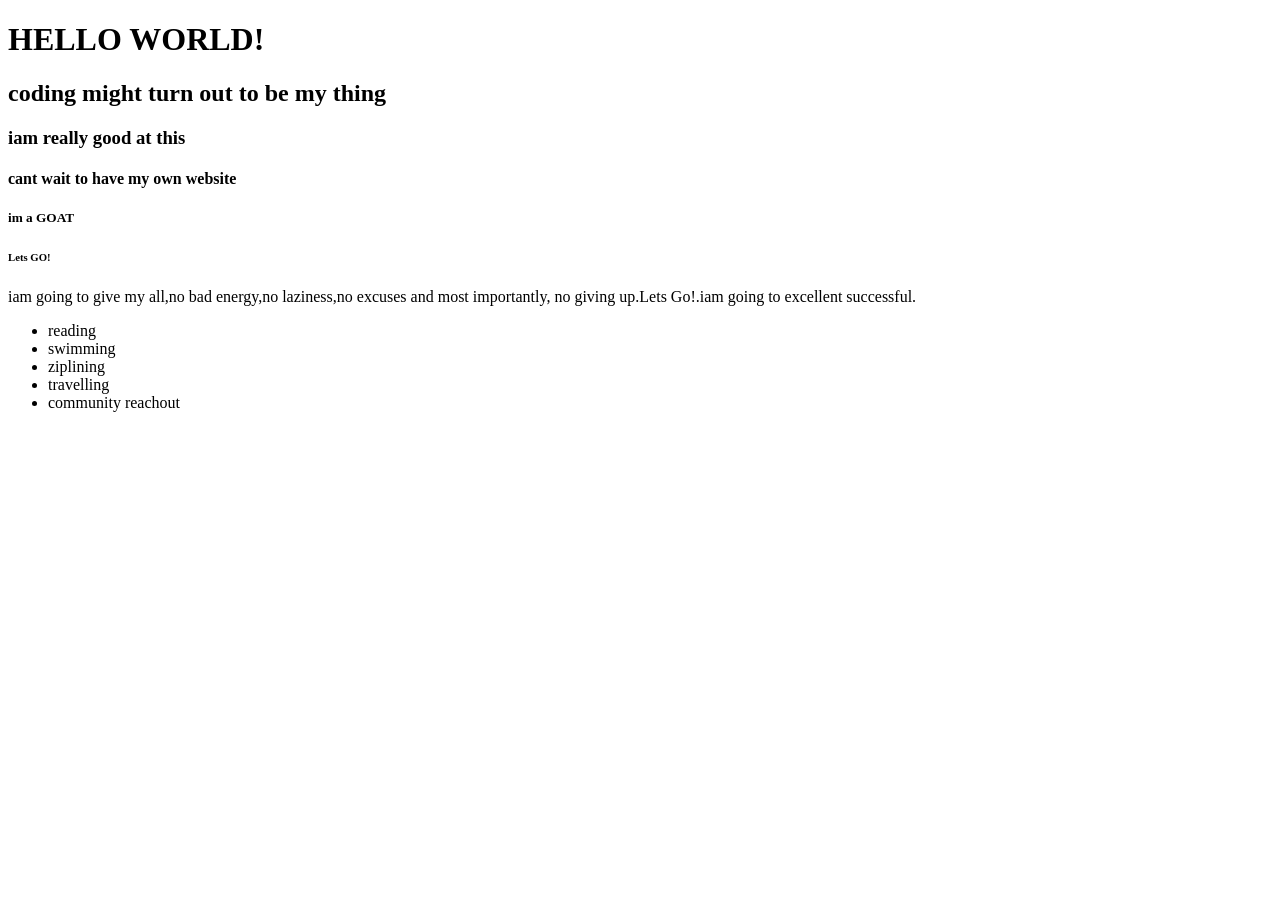
==== index.html @ bc0271ee "HELLO WORLD!" ====
<!DOCTYPE html>
<html>
    <head>
        <title>My first website</title>
    </head>
    <body>
    <h1>HELLO WORLD!</h1>    
    <h2>coding might turn out to be my thing</h2>
    <h3>iam really good at this</h3>
    <h4>cant wait to have my own website</h4>
    <h5>im a GOAT</h5>
    <h6>Lets GO!</h6>
    <p>iam going to give my all,no bad energy,no laziness,no excuses and most importantly, no giving up.Lets Go!.iam going to excellent successful.</p>
<ul>
    <li>reading </li>
    <li>swimming</li>
    <li>ziplining</li>
    <li>travelling</li>
    <li>community reachout</li>
</ul>
    </body>
</html>
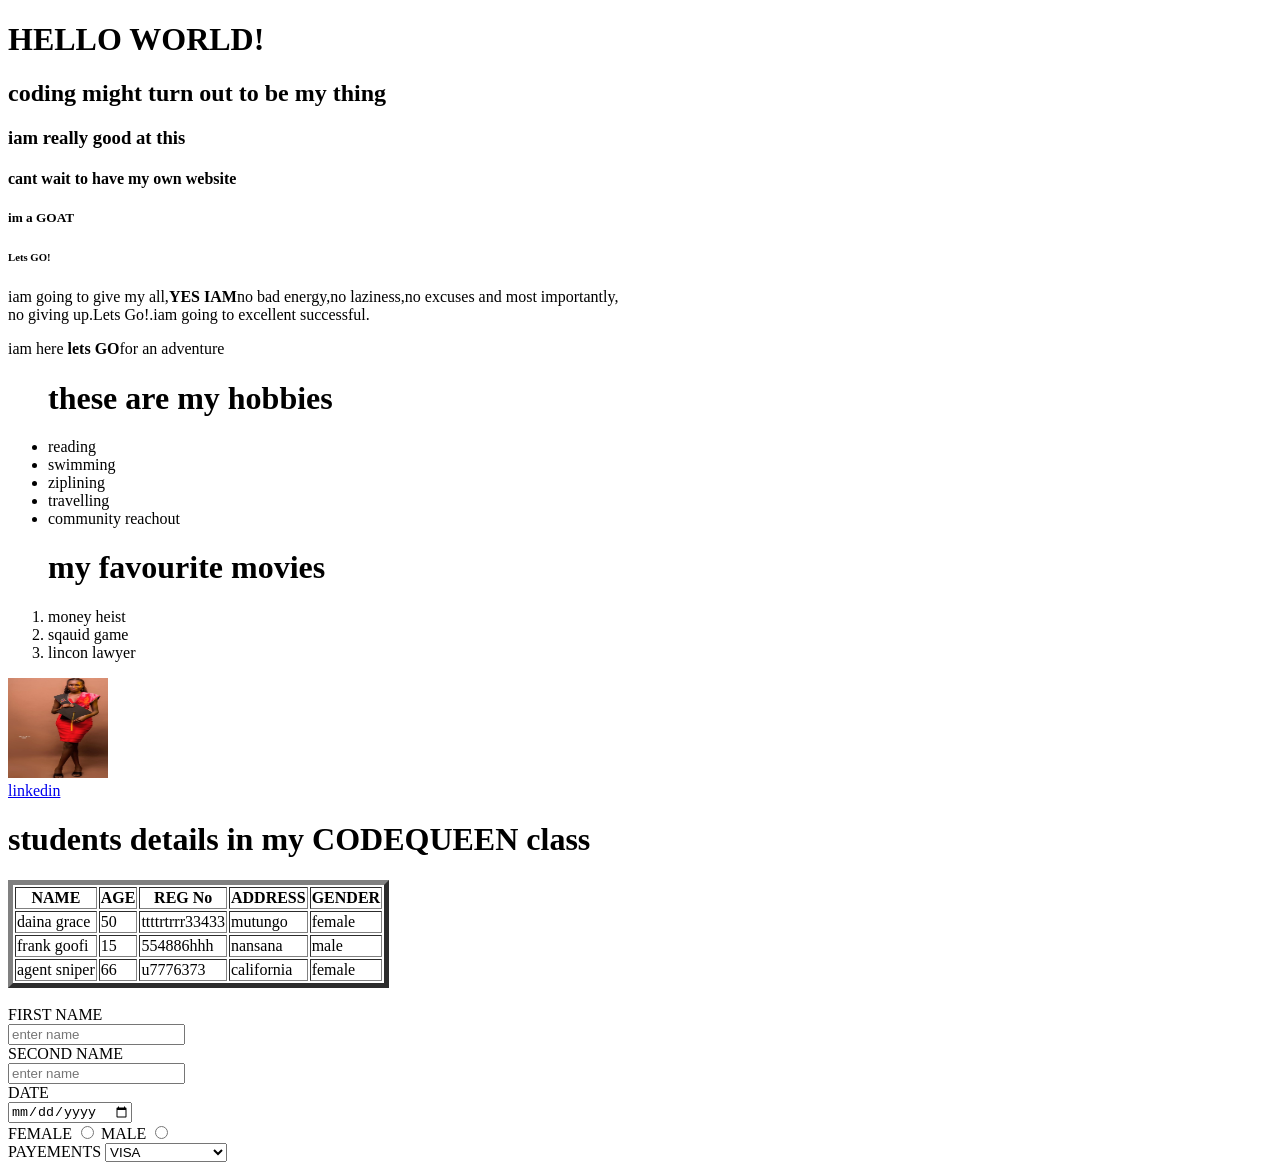
==== commit 6672241d: "did more html tags" ====
--- a/index.html
+++ b/index.html
@@ -10,13 +10,74 @@
     <h4>cant wait to have my own website</h4>
     <h5>im a GOAT</h5>
     <h6>Lets GO!</h6>
-    <p>iam going to give my all,no bad energy,no laziness,no excuses and most importantly, no giving up.Lets Go!.iam going to excellent successful.</p>
+    <p>iam going to give my all,<b>YES IAM</b>no bad energy,no laziness,no excuses and most importantly, <br>no giving up.Lets Go!.iam going to excellent successful.</p>
+    <p>iam here <b> lets GO</b>for an adventure</p>
 <ul>
+    <h1>these are my hobbies </h1>
     <li>reading </li>
     <li>swimming</li>
     <li>ziplining</li>
     <li>travelling</li>
     <li>community reachout</li>
 </ul>
+<ol>
+    <h1>my favourite movies</h1>
+    <li>money heist</li>
+    <li>sqauid game</li>
+    <li>lincon lawyer</li>
+</ol>
+<img src="images/zephie.jpg" alt="my self" height="100px" width="100px"><br>
+<a href="https://www.linkedin.com/feed/" target="_blank">linkedin</a>
+
+<table border="5">
+    <h1>students details in my CODEQUEEN class</h1>
+    <tr>
+        <th>NAME</th>
+        <th>AGE</th>
+        <th>REG No</th>
+        <th>ADDRESS</th>
+        <th>GENDER</th>
+    </tr>
+    <tr>
+        <td>daina grace</td>
+        <td>50</td>
+        <td>ttttrtrrr33433</td>
+        <td>mutungo</td>
+        <td>female</td>
+        
+    </tr>
+<tr>
+    <td>frank goofi</td>
+    <td>15</td>
+    <td>554886hhh</td>
+    <td>nansana</td>
+    <td>male</td>
+</tr>
+<tr>
+    <td>agent sniper</td>
+    <td>66</td>
+    <td>u7776373</td>
+    <td>california</td>
+    <td>female</td>
+</tr>
+</table><br>
+<form>
+    <label for="first name">FIRST NAME</label><br>
+    <input type="text"placeholder="enter name"><br>
+    <label for="second name">SECOND NAME</label><br>
+    <input type="text"placeholder="enter name"><br>
+    <label for="date">DATE</label><br>
+    <input type="date"placeholder="date"><br>
+    <label for="gender">FEMALE</label>
+    <input type="radio" name="gender"value="female">
+    <label for="gender">MALE</label>
+    <input type="radio" name="gender"value=male><br>
+    <label for="payement">PAYEMENTS</label>
+    <select>
+        <option value="visa">VISA</option>
+        <OPtion value="mobilemoney">MOBILEMONEY</OPtion>
+        <OPtion value="cash">CASH</OPtion>
+    </select>  
+</form>
     </body>
 </html>
